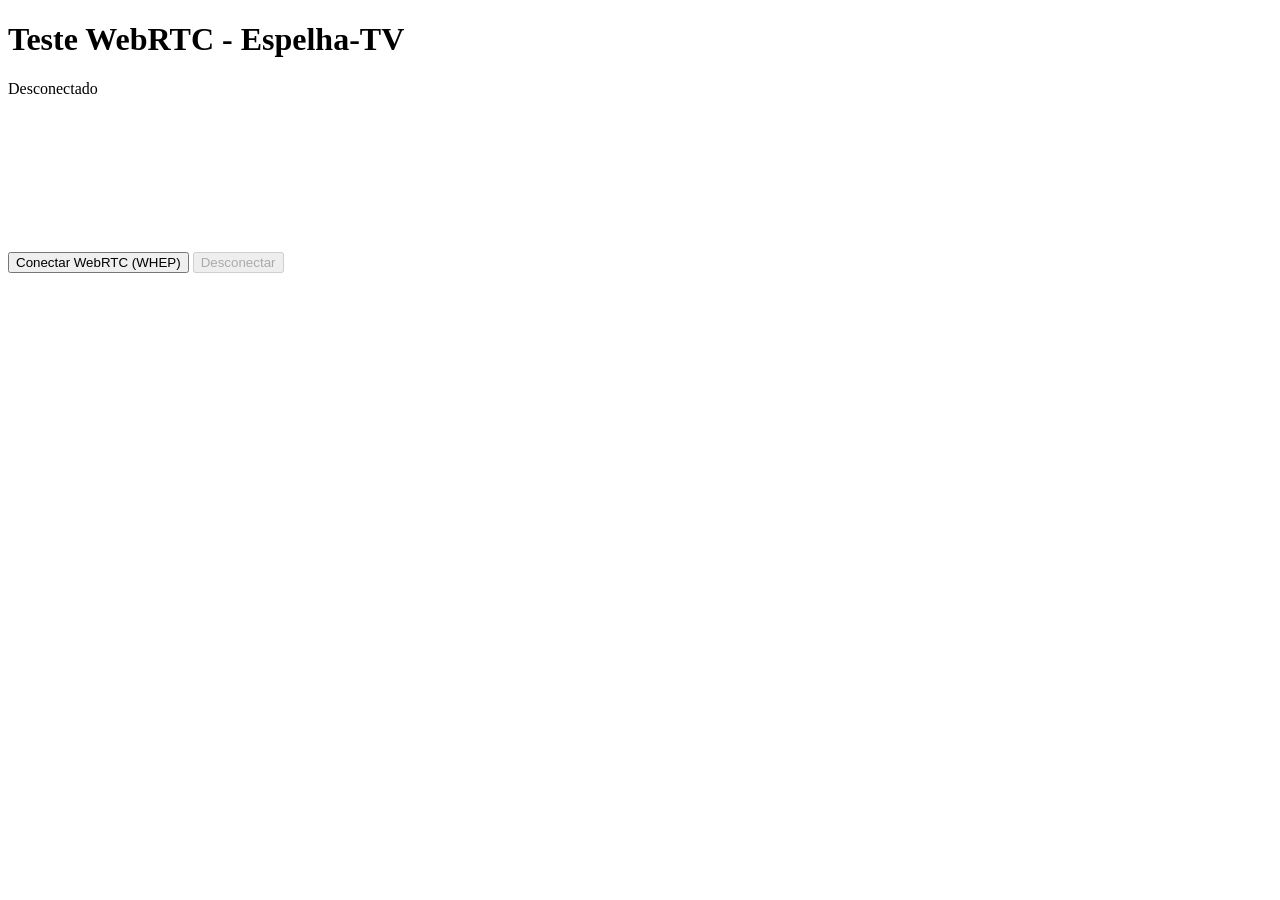
==== src/main/resources/web/test-webrtc.html @ 4ec2daef "feat(webrtc): publica tela via WHIP com pipeline ffmpeg VAAPI - captura x11grab direto no ffmpeg (fa" ====
<!DOCTYPE html>
<html lang="pt-BR">
<head>
  <meta charset="UTF-8">
  <meta name="viewport" content="width=device-width, initial-scale=1.0">
  <title>Teste WebRTC - Espelha-TV</title>
  <link rel="stylesheet" href="/test-webrtc.css">
</head>
<body>
  <div class="card">
    <h1>Teste WebRTC - Espelha-TV</h1>
    <div id="status" class="status err">Desconectado</div>
    <video id="video" autoplay playsinline muted></video>
    <div>
      <button id="btnConnect" class="btn-primary">Conectar WebRTC (WHEP)</button>
      <button id="btnDisconnect" class="btn-danger" disabled>Desconectar</button>
    </div>
    <div id="stats" class="stats hidden"></div>
  </div>
  <script src="/test-webrtc.js"></script>
</body>
</html>
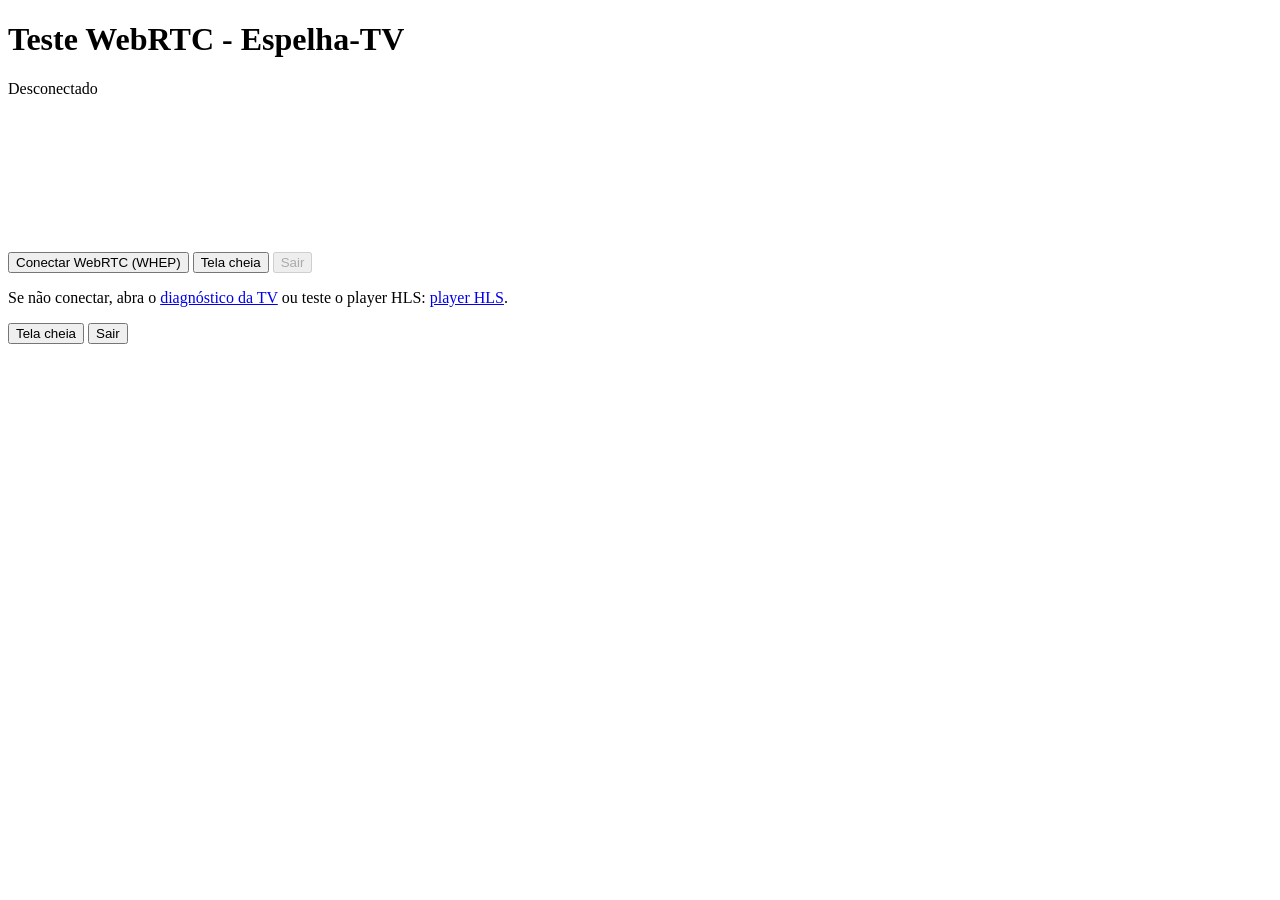
==== commit 5982952d: "feat(mjpeg): 30fps via ffmpeg x11grab tap with JPEG parser - Add MjpegFrameParser: SOI/EOI JPEG fram" ====
--- a/src/main/resources/web/test-webrtc.html
+++ b/src/main/resources/web/test-webrtc.html
@@ -11,11 +11,20 @@
     <h1>Teste WebRTC - Espelha-TV</h1>
     <div id="status" class="status err">Desconectado</div>
     <video id="video" autoplay playsinline muted></video>
-    <div>
+    <div class="toolbar">
       <button id="btnConnect" class="btn-primary">Conectar WebRTC (WHEP)</button>
-      <button id="btnDisconnect" class="btn-danger" disabled>Desconectar</button>
+      <button id="btnFull" class="btn-secondary">Tela cheia</button>
+      <button id="btnDisconnect" class="btn-danger" disabled>Sair</button>
     </div>
     <div id="stats" class="stats hidden"></div>
+    <p class="hint">
+      Se não conectar, abra o <a href="/diagnostico.html">diagnóstico da TV</a>
+      ou teste o player HLS: <a id="hlsLink" href="#">player HLS</a>.
+    </p>
+  </div>
+  <div id="floatBar">
+    <button id="btnFloatFull" class="btn-secondary">Tela cheia</button>
+    <button id="btnFloatExit" class="btn-danger">Sair</button>
   </div>
   <script src="/test-webrtc.js"></script>
 </body>
